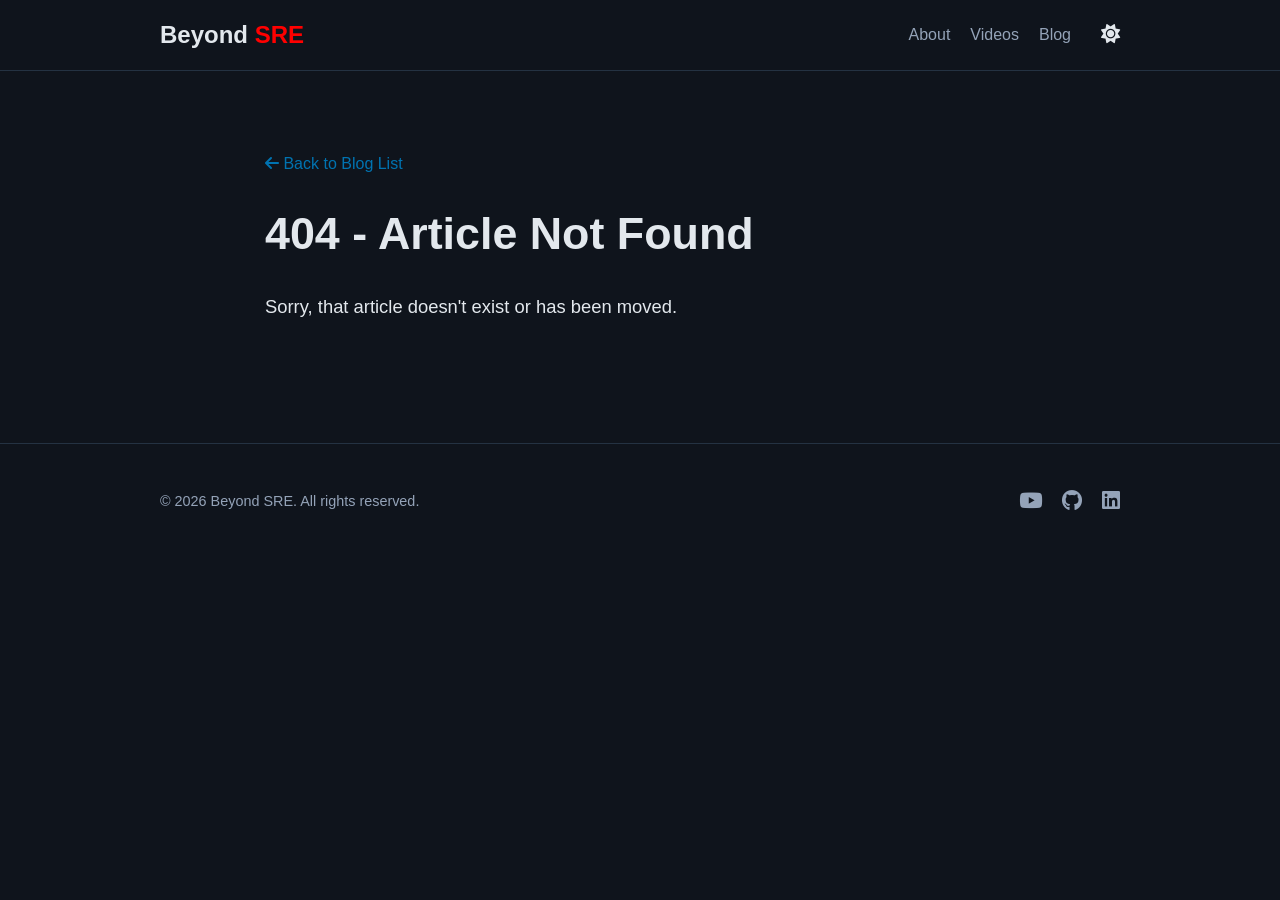
==== blog.html @ 257428c2 "New blog on sre" ====
<!doctype html>
<html lang="en">
  <head>
    <meta charset="UTF-8" />
    <meta name="viewport" content="width=device-width, initial-scale=1.0" />
    <title>Blog | Beyond SRE</title>
    <link rel="stylesheet" href="style.css" />
    <link
      rel="stylesheet"
      href="https://cdnjs.cloudflare.com/ajax/libs/font-awesome/6.4.0/css/all.min.css"
    />
    <link rel="icon" href="favicon.png" type="image/png" />
  </head>
  <body>
    <header>
      <div class="container nav-container">
        <a href="index.html" class="logo"
          >Beyond <span class="accent">SRE</span></a
        >
        <nav>
          <ul class="nav-links">
            <li><a href="index.html#about">About</a></li>
            <li><a href="index.html#videos">Videos</a></li>
            <li><a href="index.html#blog">Blog</a></li>
          </ul>
          <button id="theme-toggle" aria-label="Toggle theme">
            <i class="fas fa-moon"></i>
          </button>
        </nav>
      </div>
    </header>

    <main class="container section-padding" style="max-width: 750px">
      <a
        href="index.html#blog"
        style="
          text-decoration: none;
          color: var(--accent-color);
          font-weight: 500;
        "
        ><i class="fas fa-arrow-left"></i> Back to Blog List</a
      >

      <article style="margin-top: 30px">
        <div
          id="blog-date"
          class="blog-meta"
          style="font-size: 1rem; margin-bottom: 10px"
        ></div>
        <h1
          id="blog-title"
          style="font-size: 2.8rem; line-height: 1.2; margin-bottom: 30px"
        ></h1>

        <div
          id="blog-body"
          class="blog-post-content"
          style="font-size: 1.15rem; line-height: 1.8"
        ></div>
      </article>
    </main>

    <footer>
      <div class="container footer-content">
        <p>&copy; 2026 Beyond SRE. All rights reserved.</p>
        <div class="social-links">
          <a href="https://youtube.com" target="_blank"
            ><i class="fab fa-youtube"></i
          ></a>
          <a href="https://github.com" target="_blank"
            ><i class="fab fa-github"></i
          ></a>
          <a href="https://linkedin.com" target="_blank"
            ><i class="fab fa-linkedin"></i
          ></a>
        </div>
      </div>
    </footer>

    <script src="script.js"></script>
    <script>
      const urlParams = new URLSearchParams(window.location.search);
      const postId = urlParams.get("id");

      const post = blogPosts.find((p) => p.id === postId);

      if (post) {
        document.title = `${post.title} | Beyond SRE`;
        document.getElementById("blog-title").innerText = post.title;
        document.getElementById("blog-date").innerText =
          `${post.date} • ${post.readTime}`;
        document.getElementById("blog-body").innerHTML = post.content;
      } else {
        document.getElementById("blog-title").innerText =
          "404 - Article Not Found";
        document.getElementById("blog-body").innerHTML =
          "<p>Sorry, that article doesn't exist or has been moved.</p>";
      }
    </script>
  </body>
</html>
---- style.css ----
/* ==========================================================================
   1. CSS VARIABLES (Light/Dark Mode Theme)
   ========================================================================== */
:root {
    --bg-color: #ffffff;
    --bg-alt: #f8f9fa;
    --text-color: #212529;
    --text-muted: #6c757d;
    --primary-color: #ff0000; /* YouTube Red */
    --accent-color: #0073b1;  /* Clean Tech Blue */
    --border-color: #e9ecef;
    --card-bg: #ffffff;
}

[data-theme="dark"] {
    --bg-color: #0f141c;
    --bg-alt: #161f2b;
    --text-color: #e3e8ed;
    --text-muted: #94a3b8;
    --border-color: #243242;
    --card-bg: #1a2432;
}

/* ==========================================================================
   2. BASE RESETS & TYPOGRAPHY
   ========================================================================== */
* {
    margin: 0;
    padding: 0;
    box-sizing: border-box;
}

html {
    scroll-behavior: smooth;
}

body {
    font-family: -apple-system, BlinkMacSystemFont, Roboto, sans-serif;
    background-color: var(--bg-color);
    color: var(--text-color);
    line-height: 1.6;
    transition: background-color 0.3s, color 0.3s;
}

.container {
    max-width: 1000px;
    margin: 0 auto;
    padding: 0 20px;
}

/* --- Utilities --- */
.section-padding {
    padding: 80px 0;
}

.bg-alt {
    background-color: var(--bg-alt);
}

.section-title {
    font-size: 2rem;
    margin-bottom: 40px;
    position: relative;
}

/* ==========================================================================
   3. HEADER & NAVIGATION
   ========================================================================== */
header {
    background-color: var(--bg-color);
    border-bottom: 1px solid var(--border-color);
    position: sticky;
    top: 0;
    z-index: 100;
}

.nav-container {
    display: flex;
    justify-content: space-between;
    align-items: center;
    height: 70px;
}

.logo {
    font-size: 1.5rem;
    font-weight: 700;
    text-decoration: none;
    color: var(--text-color);
}

.logo .accent {
    color: var(--primary-color);
}

nav {
    display: flex;
    align-items: center;
    gap: 30px;
}

.nav-links {
    display: flex;
    list-style: none;
    gap: 20px;
}

.nav-links a {
    text-decoration: none;
    color: var(--text-muted);
    font-weight: 500;
    transition: color 0.2s;
}

.nav-links a:hover {
    color: var(--text-color);
}

#theme-toggle {
    background: none;
    border: none;
    color: var(--text-color);
    cursor: pointer;
    font-size: 1.2rem;
}

/* ==========================================================================
   4. HERO SECTION
   ========================================================================== */
.hero {
    padding: 100px 0 80px 0;
    text-align: center;
}

.hero h1 {
    font-size: 3rem;
    margin-bottom: 20px;
    letter-spacing: -0.5px;
}

.hero p {
    font-size: 1.25rem;
    color: var(--text-muted);
    max-width: 700px;
    margin: 0 auto 40px auto;
}

.hero-cta {
    display: flex;
    justify-content: center;
    gap: 15px;
}

/* --- Reusable Buttons --- */
.btn {
    display: inline-block;
    padding: 12px 24px;
    border-radius: 6px;
    text-decoration: none;
    font-weight: 600;
    transition: transform 0.2s, opacity 0.2s;
}

.btn:active {
    transform: scale(0.98);
}

.btn-primary {
    background-color: var(--primary-color);
    color: #ffffff;
}

.btn-secondary {
    background-color: var(--bg-alt);
    color: var(--text-color);
    border: 1px solid var(--border-color);
}

/* ==========================================================================
   5. LATEST VIDEO SECTION (Horizontal Layout)
   ========================================================================== */
.video-horizontal-card {
    display: flex;
    gap: 40px;
    background-color: var(--card-bg);
    border: 1px solid var(--border-color);
    border-radius: 8px;
    overflow: hidden;
    padding: 30px;
    align-items: center;
}

.video-left {
    flex: 1;
    min-width: 300px;
}

.video-img {
    width: 100%;
    height: auto;
    aspect-ratio: 16 / 9;
    object-fit: cover;
    border-radius: 6px;
    display: block;
}

.video-right {
    flex: 1.2;
    display: flex;
    flex-direction: column;
    align-items: flex-start;
}

.video-tag {
    font-size: 0.8rem;
    text-transform: uppercase;
    font-weight: 700;
    color: var(--primary-color);
    margin-bottom: 10px;
    letter-spacing: 1px;
}

.video-right h3 {
    font-size: 1.75rem;
    margin-bottom: 15px;
    line-height: 1.3;
}

.video-right p {
    color: var(--text-muted);
    margin-bottom: 25px;
    font-size: 1.05rem;
}

.video-link-btn {
    padding: 10px 20px;
    font-size: 0.95rem;
}

.video-link-btn i {
    margin-left: 8px;
    font-size: 0.85rem;
}

/* ==========================================================================
   6. BLOG GRID SECTION
   ========================================================================== */
.blog-grid {
    display: flex;
    flex-direction: column;
    gap: 40px;
}

.blog-card {
    padding-bottom: 40px;
    border-bottom: 1px solid var(--border-color);
}

.blog-card:last-child {
    border-bottom: none;
}

.blog-meta {
    font-size: 0.85rem;
    color: var(--text-muted);
    margin-bottom: 10px;
}

.blog-card h3 a {
    color: var(--text-color);
    text-decoration: none;
    font-size: 1.6rem;
}

.blog-card h3 a:hover {
    color: var(--accent-color);
}

.blog-card p {
    color: var(--text-muted);
    margin-top: 10px;
    margin-bottom: 15px;
    max-width: 800px;
}

.read-more {
    color: var(--accent-color);
    text-decoration: none;
    font-weight: 500;
}

/* ==========================================================================
   7. FOOTER SECTION
   ========================================================================== */
footer {
    border-top: 1px solid var(--border-color);
    padding: 40px 0;
    margin-top: 40px;
}

.footer-content {
    display: flex;
    justify-content: space-between;
    align-items: center;
    color: var(--text-muted);
    font-size: 0.9rem;
}

.social-links {
    display: flex;
    gap: 20px;
}

.social-links a {
    color: var(--text-muted);
    font-size: 1.3rem;
    transition: color 0.2s;
}

.social-links a:hover {
    color: var(--text-color);
}

/* ==========================================================================
   8. MOBILE RESPONSIVENESS MEDIA QUERIES
   ========================================================================== */
@media (max-width: 768px) {
    /* Main Layout Adapts */
    .hero h1 {
        font-size: 2.2rem;
    }
    
    /* Video Row turns into a Vertical Stack */
    .video-horizontal-card {
        flex-direction: column;
        padding: 20px;
        gap: 20px;
    }
    
    .video-left {
        width: 100%;
        min-width: unset;
    }
    
    .video-right h3 {
        font-size: 1.4rem;
    }

    /* Footer shifts to stack centered */
    .footer-content {
        flex-direction: column;
        gap: 20px;
        text-align: center;
    }
}
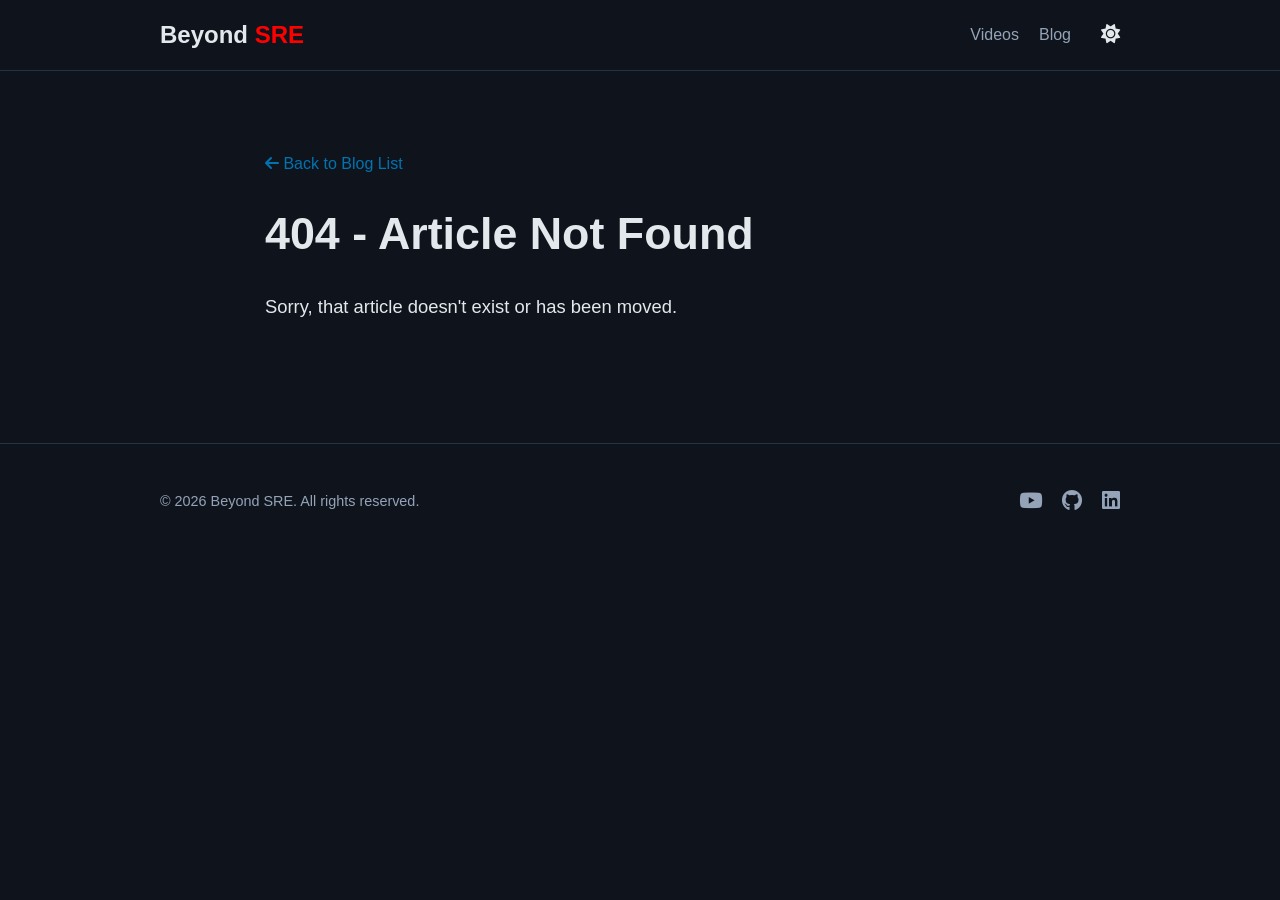
==== commit e512e086: "Removed /about from blog.html" ====
--- a/blog.html
+++ b/blog.html
@@ -19,7 +19,6 @@
         >
         <nav>
           <ul class="nav-links">
-            <li><a href="index.html#about">About</a></li>
             <li><a href="index.html#videos">Videos</a></li>
             <li><a href="index.html#blog">Blog</a></li>
           </ul>
--- a/style.css
+++ b/style.css
@@ -35,7 +35,7 @@
 }
 
 body {
-    font-family: -apple-system, BlinkMacSystemFont, Roboto, sans-serif;
+    font-family: Helvetica;
     background-color: var(--bg-color);
     color: var(--text-color);
     line-height: 1.6;
